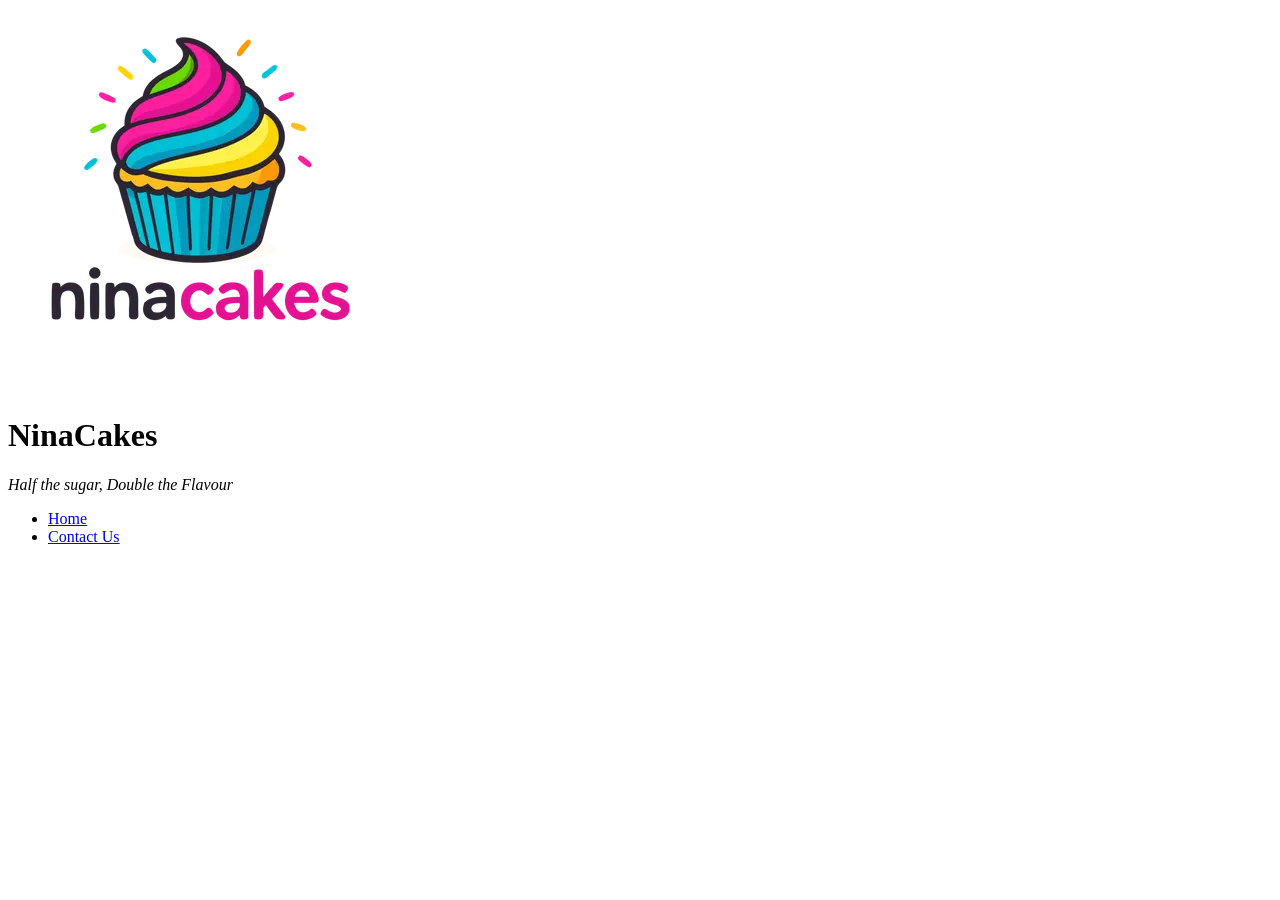
==== contact.html @ 3d13409e "home second section added" ====
<!DOCTYPE html>
<html lang="en">
<head>
    <meta charset="UTF-8">
    <meta name="viewport" content="width=device-width, initial-scale=1.0">
    <title>Contact | NinaCakes</title>
    <link rel="stylesheet" href="styles/styles.css">
</head>
<body>
    <header>
        <img src="images/ninacakes-logo.png" alt="NinaCakes Logo" class="logo">
        <h1>NinaCakes</h1>
        <p><em>Half the sugar, Double the Flavour</em></p>
        <nav>
            <ul>
                <li><a href="index.html">Home</a></li>
                <li><a href="contact.html">Contact Us</a></li>
            </ul>
        </nav>
    </header> 
</body>
</html>
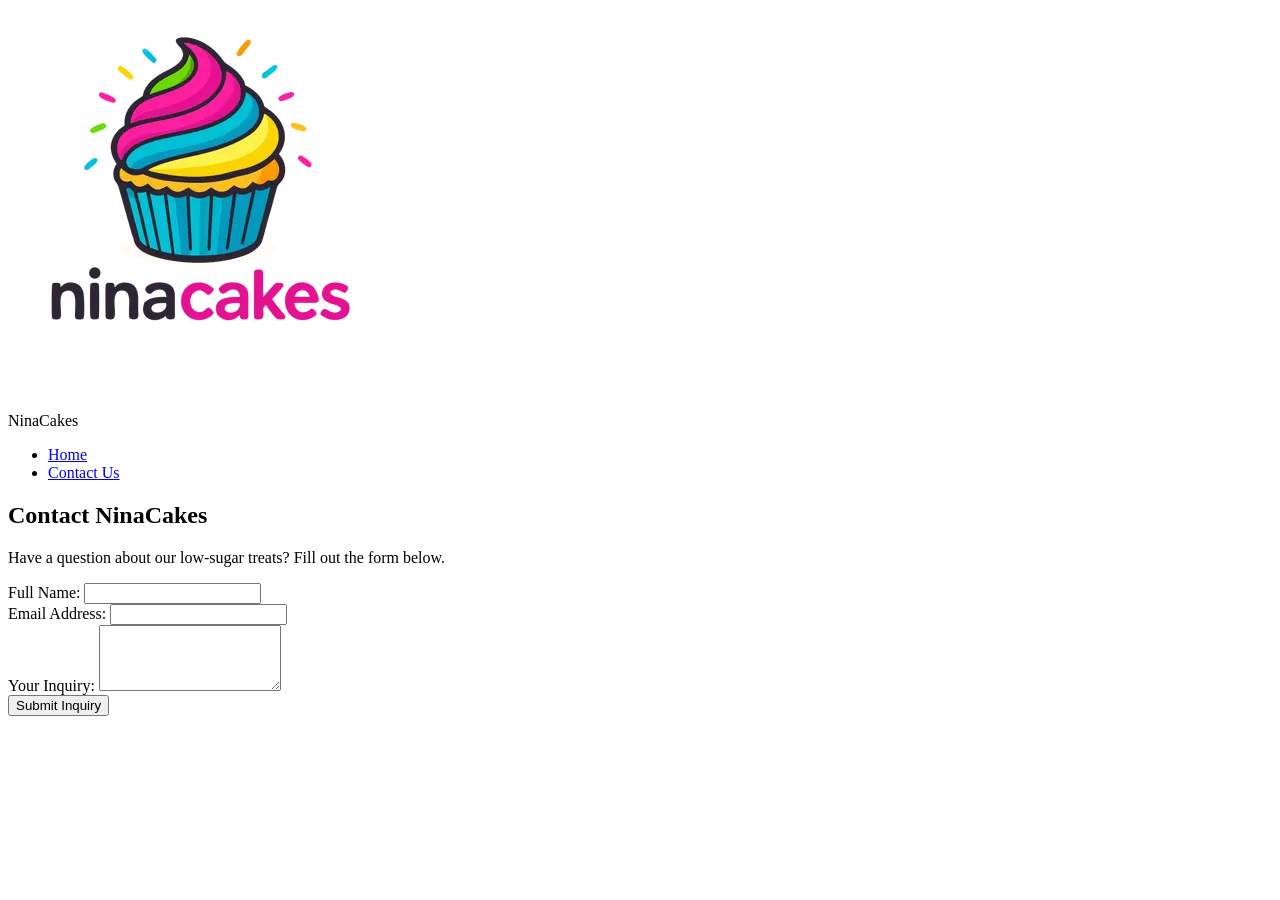
==== commit a955062a: "contact fields defined" ====
--- a/contact.html
+++ b/contact.html
@@ -3,14 +3,13 @@
 <head>
     <meta charset="UTF-8">
     <meta name="viewport" content="width=device-width, initial-scale=1.0">
-    <title>Contact | NinaCakes</title>
+    <title>Contact Us | NinaCakes</title>
     <link rel="stylesheet" href="styles/styles.css">
 </head>
 <body>
     <header>
         <img src="images/ninacakes-logo.png" alt="NinaCakes Logo" class="logo">
-        <h1>NinaCakes</h1>
-        <p><em>Half the sugar, Double the Flavour</em></p>
+        <p class="site-title">NinaCakes</p>
         <nav>
             <ul>
                 <li><a href="index.html">Home</a></li>
@@ -18,5 +17,27 @@
             </ul>
         </nav>
     </header> 
+
+    <main>
+        <section>
+            <h1>Contact NinaCakes</h1>
+            <p>Have a question about our low-sugar treats? Fill out the form below.</p>
+            <form action="#" method="post">
+                <div class="form-group">
+                    <label for="user-name">Full Name:</label>
+                    <input type="text" id="user-name" name="user-name" required>
+                </div>
+                <div class="form-group">
+                    <label for="user-email">Email Address:</label>
+                    <input type="email" id="user-email" name="user-email" required>
+                </div>
+                <div class="form-group">
+                    <label for="message">Your Inquiry:</label>
+                    <textarea id="message" name="message" rows="4"></textarea>
+                </div>
+                <button type="submit">Submit Inquiry</button>
+            </form>
+        </section>
+    </main>
 </body>
 </html>
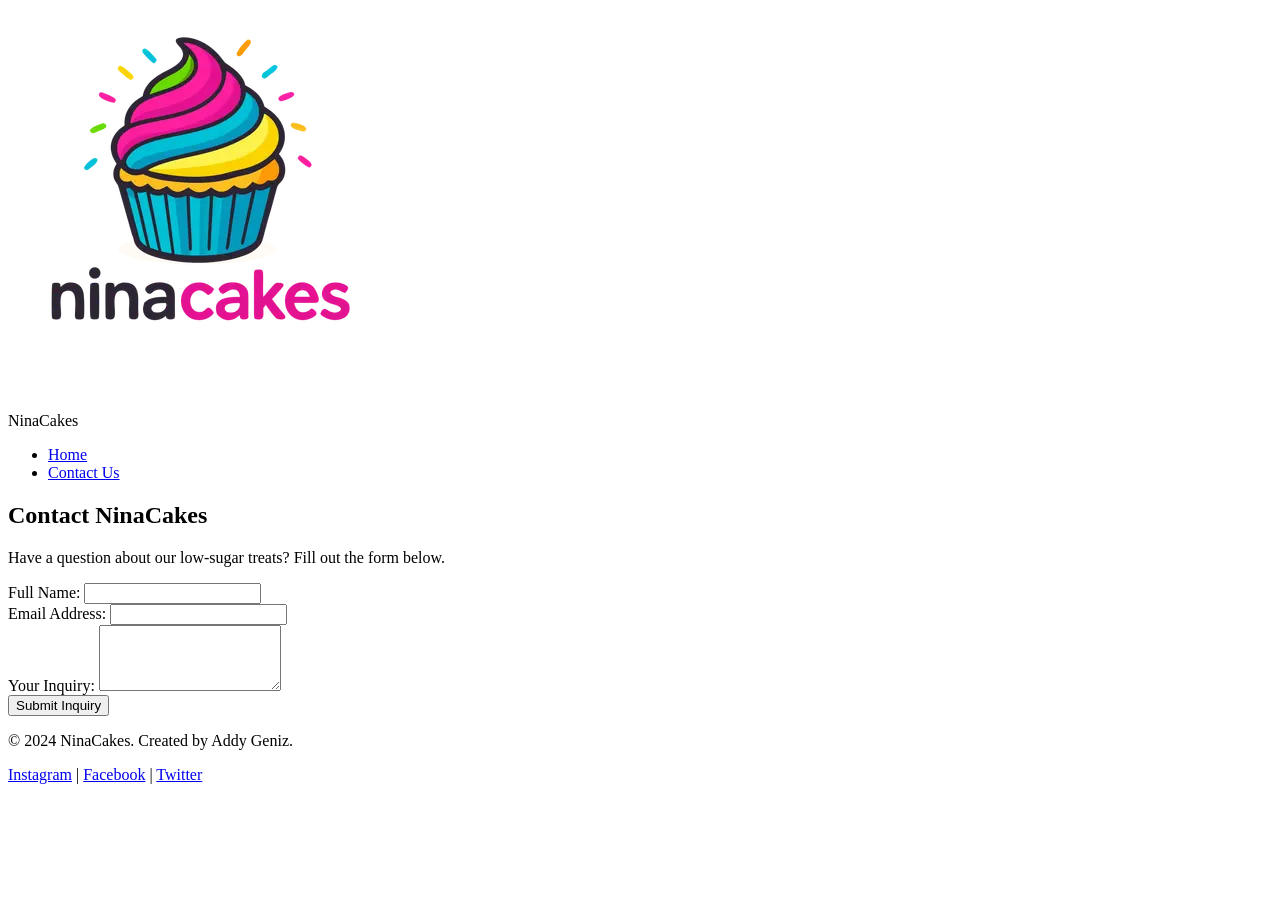
==== commit bba96b01: "contact footer" ====
--- a/contact.html
+++ b/contact.html
@@ -39,5 +39,13 @@
             </form>
         </section>
     </main>
+
+    <footer>
+        <p>&copy; 2024 NinaCakes. Created by Addy Geniz.</p>
+        <nav>
+            <a href="#">Instagram</a> | <a href="#">Facebook</a> | <a href="#">Twitter</a>
+        </nav>
+    </footer>
+    
 </body>
 </html>
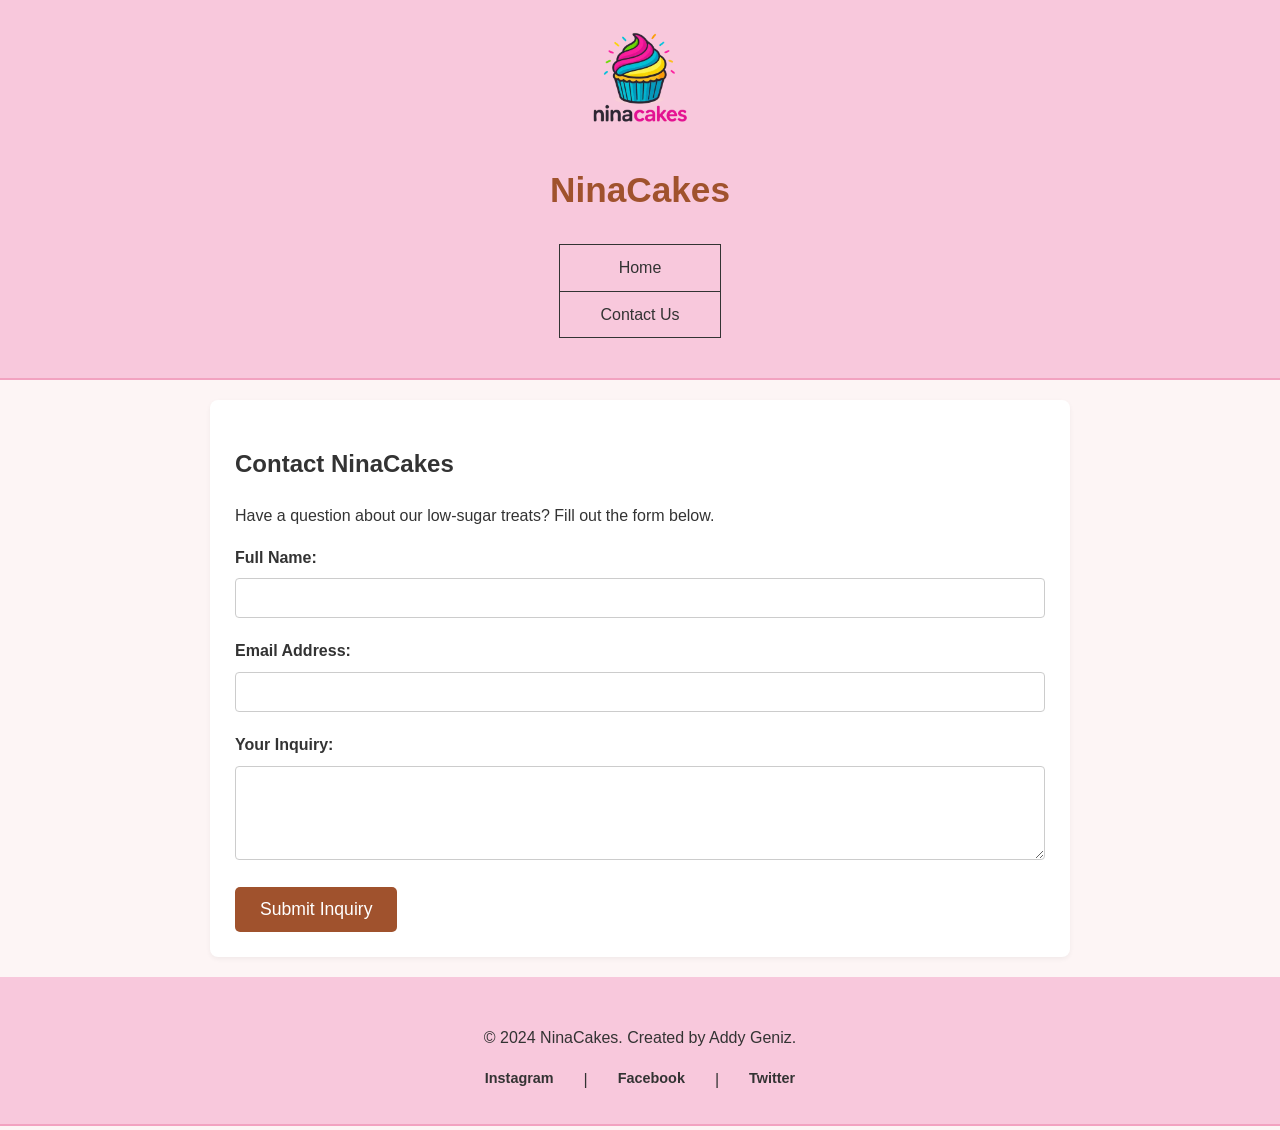
==== commit 96ebddf4: "header restructure" ====
--- a/contact.html
+++ b/contact.html
@@ -42,9 +42,11 @@
 
     <footer>
         <p>&copy; 2024 NinaCakes. Created by Addy Geniz.</p>
-        <nav>
-            <a href="#">Instagram</a> | <a href="#">Facebook</a> | <a href="#">Twitter</a>
-        </nav>
+        <div class="socials">
+            <a href="#">Instagram</a> | 
+            <a href="#">Facebook</a> | 
+            <a href="#">Twitter</a>
+        </div>
     </footer>
     
 </body>
--- a/styles/styles.css
+++ b/styles/styles.css
@@ -0,0 +1,136 @@
+
+/*padding and borders*/
+* {
+    box-sizing: border-box;
+}
+/*Default font, line spacing, and background colour.*/
+body {
+    font-family: Arial, sans-serif;
+    line-height: 1.6;
+    margin: 0;
+    padding: 0;
+    background-color: #fdf5f5;
+    color: #333;
+}
+
+/*footer and header*/
+header, footer {
+    background-color: #f8c8dc; /* Signature NinaCakes Pink */
+    padding: 1.5rem;
+    text-align: center;
+    border-bottom: 2px solid #f2a2c0; /* Subtle divider for the header */
+}
+
+/*logo and branding*/
+.logo {
+    max-width: 120px;
+    height: auto;
+}
+.site-title {
+    font-size: 2.2rem;
+    font-weight: bold;
+    margin: 10px 0;
+    color: #a0522d; 
+}
+
+/*navigation link*/
+nav ul {
+    list-style: none; 
+    padding: 0;
+    display: inline-block;
+    border: 1px solid #333;
+}
+nav ul li {
+    display: block; 
+    border-bottom: 1px solid #333;
+}
+nav ul li:last-child {
+    border-bottom: none;
+}
+
+/*header*/
+nav a {
+    text-decoration: none; 
+    color: #333;
+    padding: 10px 40px;
+    display: block;
+}
+nav a:hover, .active-page {
+    background-color: #d2691e ;
+    color: white; 
+}
+
+/*main content area*/
+main {
+    max-width: 900px;
+    margin: 20px auto;
+    padding: 0 20px;
+}
+
+/*page sections*/
+section {
+    background: #ffffff;
+    padding: 25px;
+    margin-bottom: 20px;
+    border-radius: 8px;
+    box-shadow: 0 2px 5px rgba(0,0,0,0.05);
+}
+
+/*conact fields*/
+.form-group {
+    margin-bottom: 20px;
+}
+label {
+    display: block; /* Puts label on its own line above the input */
+    margin-bottom: 8px;
+    font-weight: 600;
+}
+input, textarea, select {
+    width: 100%; /* Makes inputs fill the container width */
+    padding: 10px;
+    border: 1px solid #ccc;
+    border-radius: 4px;
+    font-size: 1rem;
+}
+
+/*buttons*/
+button {
+    background-color: #a0522d; /* Chocolate Brown */
+    color: #ffffff;
+    padding: 12px 25px;
+    border: none;
+    border-radius: 5px;
+    font-size: 1.1rem;
+    cursor: pointer;
+    transition: background 0.3s;
+}
+button:hover {
+    background-color: #8b4513; /* Darker brown when hovered */
+}
+
+/*footer*/
+footer {
+    background-color: #f8c8dc; 
+    padding: 2rem;
+    text-align: center;
+}
+.socials {
+    display: flex;           /* Forces the links to be horizontal */
+    flex-direction: row;     /* Make them a row */
+    justify-content: center; /* Centers the row on the page */
+    gap: 30px;               /* Adds clean spacing between links */
+    margin-top: 10px;
+}
+.socials a {
+    text-decoration: none;
+    color: #333;
+    font-size: 0.9rem;
+    font-weight: bold;
+    display: inline;
+}
+
+.socials a:hover {
+    color: #8b4513 !important; 
+    text-decoration: underline; /* Visual clickable */
+}
+
